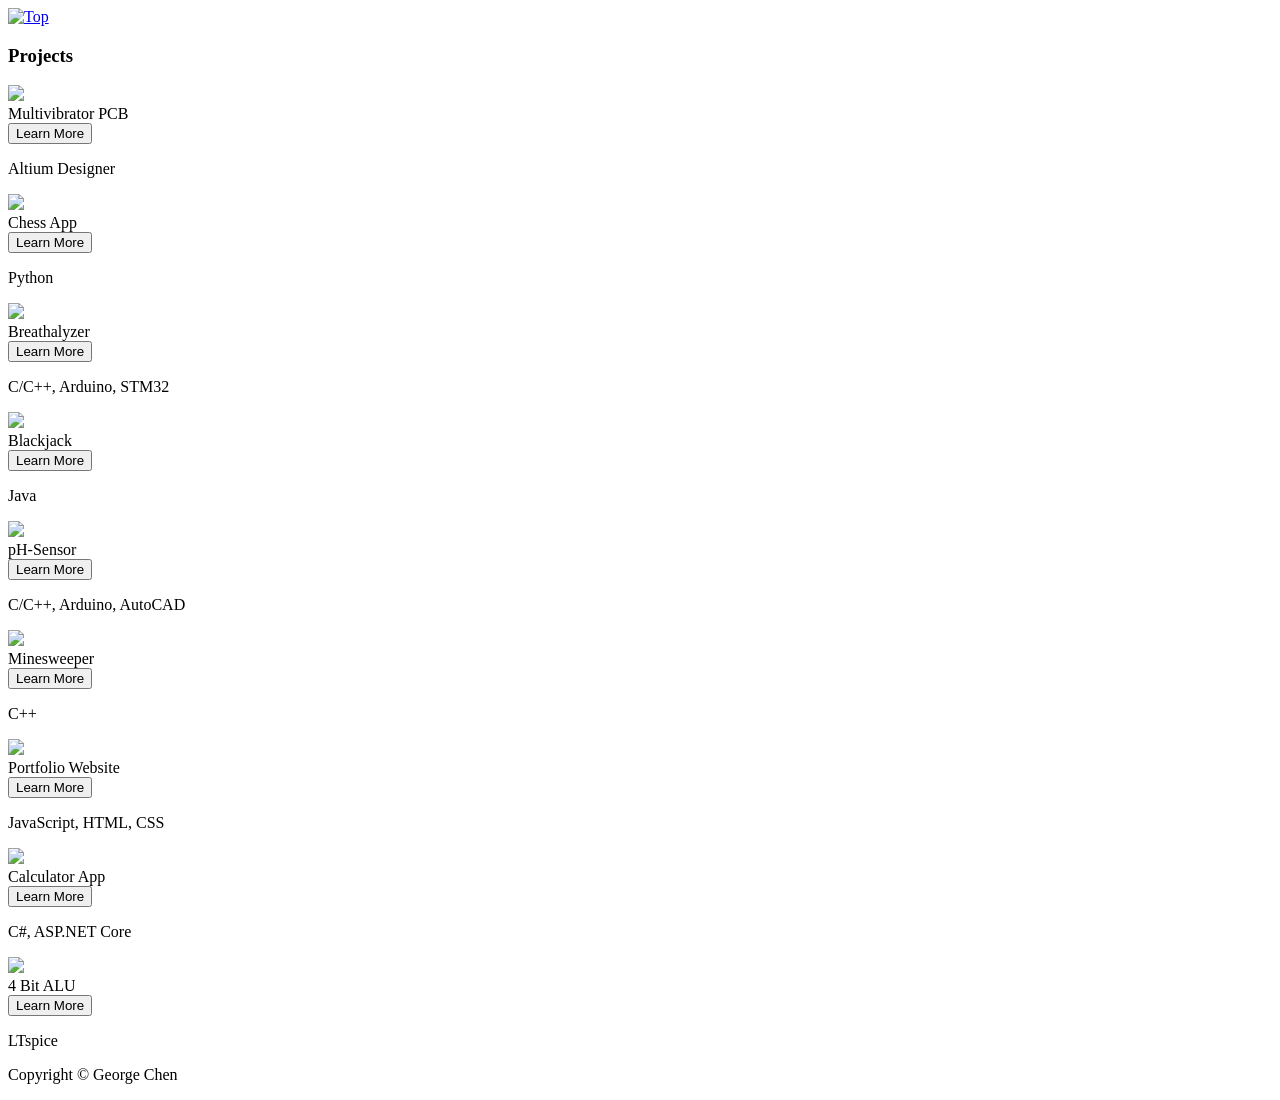
==== projects/index.html @ 994fcdec "fixed individual project pages, updated resume" ====
<!DOCTYPE html>
<html lang="en-ca">

<head>
    <title>Projects</title>
    <meta charset="utf-8">
    <meta name="viewport" content="width=device-width, initial-scale=1">
    <link rel="icon" type="image/x-icon" href="/assets/favicon.ico">
    <link rel="stylesheet" href="../style.css">
    <script type="module" src="/main.js"></script>
    <script src="https://kit.fontawesome.com/6eb7aace7e.js" crossorigin="anonymous"></script>
    <script defer src="https://cloud.umami.is/script.js" data-website-id="8316d2b9-e17b-49b7-b051-d1189af108e9"></script>
</head>

<body id="main">

    <div id="top"></div>
    <div class="fixed-background"></div>

    <!--Navigation Bar-->
    <div id="navbar">
        <a class="logo" href="#top"><img id="logo" src="/assets/favicon.ico" title="Top"></a>
        <div class="right-nav">
            <a href="/" class="fa-solid fa-house" id="home" title="Home page"></a>
        </div>
    </div>


    <!-- Projects -->
    <section id="projects" class="section" style="visibility: visible; margin-bottom: 0px;">
        <h3>Projects</h3>
        <div class="grid">


            <div class="card" id="1">
                <div class="front"><img src="/assets/pictures/projects-multivibrator.webp">
                    <div id="projectName">Multivibrator PCB</div>
                </div>
                <div class="back">
                    <div class="info">
                        <a href="https://github.com/GeorgesCoding/Multivibrator" target="_blank" class="fa fa-github" id="icon"></a>
                        <a href="/projects/multivibrator"><button class="learnMore">Learn More</button></a>
                        <p>Altium Designer</p>
                    </div>
                    <div id="multivibratorText" class="text"></div>
                </div>
            </div>

            <div class="card" id="2">
                <div class="front"><img src='/assets/pictures/projects-chess.webp'>
                    <div id="projectName">Chess App</div>
                </div>
                <div class="back">
                    <div class="info">
                        <a href="https://github.com/GeorgesCoding/Chess" target="_blank" class="fa fa-github" id="icon"></a>
                        <a href="/projects/chess"><button class="learnMore">Learn More</button></a>
                        <p>Python</p>
                    </div>
                    <div id="chessText" class="text"></div>
                </div>
            </div>

            <div class="card" id="3">
                <div class="front"><img src='/assets/pictures/projects-breathalyzer.webp'>
                    <div id="projectName">Breathalyzer</div>
                </div>
                <div class="back">
                    <div class="info">
                        <a href="https://github.com/GeorgesCoding/Breathalyzer" target="_blank" class="fa fa-github" id="icon"></a>
                        <a href="/projects/breathalyzer"><button class="learnMore">Learn More</button></a>
                        <p>C/C++, Arduino, STM32</p>
                    </div>
                    <div id="breathalyzerText" class="text"></div>
                </div>
            </div>

            <div class="card" id="4">
                <div class="front"><img src='/assets/pictures/projects-blackjack.webp'>
                    <div id="projectName">Blackjack</div>
                </div>
                <div class="back">
                    <div class="info">
                        <a href="https://github.com/GeorgesCoding/Blackjack" target="_blank" class="fa fa-github" id="icon"></a>
                        <a href="/projects/blackjack"><button class="learnMore">Learn More</button></a>
                        <p>Java</p>
                    </div>
                    <div id="blackjackText" class="text"></div>
                </div>
            </div>

            <div class="card" id="5">
                <div class="front"><img src='/assets/pictures/projects-sensor.webp'>
                    <div id="projectName">pH-Sensor</div>
                </div>
                <div class="back">
                    <div class="info">
                        <a href="https://github.com/GeorgesCoding/pH-Sensor" target="_blank" class="fa fa-github" id="icon"></a>
                        <a href="/projects/ph-sensor"><button class="learnMore">Learn More</button></a>
                        <p>C/C++, Arduino, AutoCAD</p>
                    </div>
                    <div id="sensorText" class="text"></div>
                </div>
            </div>

            <div class="card" id="6">
                <div class="front"><img src='/assets/pictures/projects-minesweeper.webp'>
                    <div id="projectName">Minesweeper</div>
                </div>
                <div class="back">
                    <div class="info">
                        <a href="https://github.com/GeorgesCoding/Minesweeper" target="_blank" class="fa fa-github" id="icon"></a>
                        <a href="./projects/minesweeper/index.html"><button class="learnMore">Learn More</button></a>
                        <p>C++</p>
                    </div>
                    <div id="minesweeperText" class="text"></div>
                </div>
            </div>


            <div class="card" id="7">
                <div class="front"><img src='/assets/pictures/projects-portfolio.webp'>
                    <div id="projectName">Portfolio Website</div>
                </div>
                <div class="back">
                    <div class="info">
                        <a href="https://github.com/GeorgesCoding/Portfolio" target="_blank" class="fa fa-github" id="icon"></a>
                        <a href="/projects/portfolio"><button class="learnMore">Learn More</button></a>
                        <p>JavaScript, HTML, CSS</p>
                    </div>
                    <div id="portfolioText" class="text"></div>
                </div>
            </div>

            <div class="card" id="8">
                <div class="front"><img src="/assets/pictures/projects-calculator.webp">
                    <div id="projectName">Calculator App</div>
                </div>
                <div class="back">
                    <div class="info">
                        <a href="https://github.com/GeorgesCoding/Calculator" target="_blank" class="fa fa-github" id="icon"></a>
                        <a href="/projects/calculator"><button class="learnMore">Learn More</button></a>
                        <p>C#, ASP.NET Core</p>
                    </div>
                    <div id="calculatorText" class="text"></div>
                </div>
            </div>

            <div class="card" id="9">
                <div class="front"><img src="/assets/pictures/in-progress.webp">
                    <div id="projectName">4 Bit ALU</div>
                </div>
                <div class="back">
                    <div class="info">
                        <a href="https://github.com/GeorgesCoding/alu" target="_blank" class="fa fa-github" id="icon"></a>
                        <a href="/projects/alu"><button class="learnMore">Learn More</button></a>
                        <p>LTspice</p>
                    </div>
                    <div id="aluText" class="text"></div>
                </div>
            </div>
        </div>
    </section>


    <!--Copyright-->
    <footer>
        <p class="copyright">Copyright © George Chen</p>
    </footer>

</body>

</html>
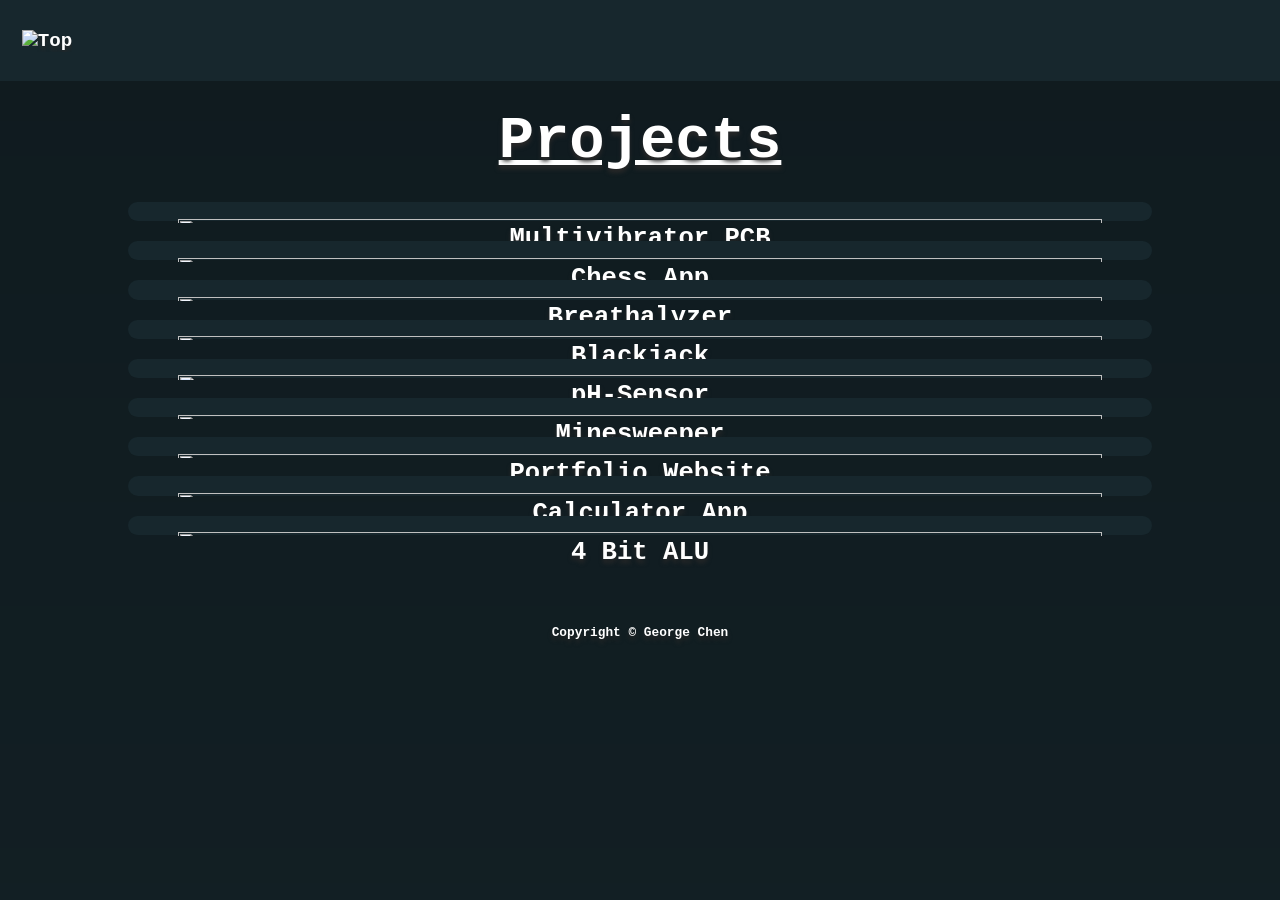
==== commit 6a96709b: "updated links, added back icon some links weren't working due incorrect directory links, also added " ====
--- a/projects/index.html
+++ b/projects/index.html
@@ -109,7 +109,7 @@
                 <div class="back">
                     <div class="info">
                         <a href="https://github.com/GeorgesCoding/Minesweeper" target="_blank" class="fa fa-github" id="icon"></a>
-                        <a href="./projects/minesweeper/index.html"><button class="learnMore">Learn More</button></a>
+                        <a href="/projects/minesweeper"><button class="learnMore">Learn More</button></a>
                         <p>C++</p>
                     </div>
                     <div id="minesweeperText" class="text"></div>
--- a/style.css
+++ b/style.css
@@ -0,0 +1,1384 @@
+* {
+    font-family: "Courier New", Courier, monospace;
+    text-shadow: 0px 4px 4px #282828;
+    font-weight: bold;
+    color: white;
+    margin: 0;
+    padding: 0;
+}
+
+
+body,
+html {
+    height: 100dvh;
+    margin: 0;
+    scroll-behavior: smooth;
+    width: 100%;
+    overflow-x: hidden;
+    overflow-y: visible;
+}
+
+html {
+    height: auto;
+    position: absolute;
+}
+
+#logo,
+.nav-about,
+.nav-work,
+.nav-projects,
+.nav-contact,
+.nav-resume {
+    cursor: pointer;
+}
+
+:root {
+    --light: rgb(62, 105, 121);
+    --dark: rgb(23, 39, 45);
+}
+
+/* Background Picture */
+body {
+    margin-top: 9vh;
+    height: 90.8dvh;
+    background-color: var(--dark)
+}
+
+.page.hide {
+    display: none;
+}
+
+/* swal css */
+
+.alert {
+    width: max-content;
+}
+
+#suprise,
+#swal2-title h5 {
+    text-shadow: none;
+}
+
+
+
+
+
+
+
+.fixed-background {
+    position: fixed;
+    top: 0;
+    left: 0;
+    width: 100%;
+    height: 100%;
+    background-image: linear-gradient(rgba(0, 0, 0, 0.3), rgba(0, 0, 0, 0.2)), url("/assets/background.gif");
+    background-size: cover;
+    background-repeat: no-repeat;
+    background-position: center;
+    z-index: -1;
+}
+
+
+#prevSection.portrait,
+#nextSection.portrait {
+    font-size: 3.5vw;
+    padding: 1vw;
+}
+
+#prevSection.portrait {
+    margin-bottom: 6.5vw;
+}
+
+#prevSection,
+#nextSection {
+    display: block;
+    position: fixed;
+    bottom: 20px;
+    right: 30px;
+    z-index: 99;
+    border: 0.2vw solid black;
+    outline: none;
+    background-color: var(--light);
+    color: white;
+    cursor: pointer;
+    padding: 0.5vw 0.75vw;
+    font-size: 1vw;
+    border-radius: 4px;
+    box-shadow: none;
+}
+
+#prevSection {
+    margin-bottom: 2.65vw;
+}
+
+
+@keyframes fadeIn {
+    0% {
+        transform: translateY(5%);
+        opacity: 0;
+    }
+
+    100% {
+        transform: translateY(0%);
+        opacity: 1;
+    }
+}
+
+.centerVertical {
+    position: relative;
+    height: auto;
+}
+
+
+.section.fade,
+#remind.fade {
+    animation: fadeIn 0.75s linear;
+    animation-delay: 0.1s;
+    animation-fill-mode: both;
+    visibility: visible;
+}
+
+
+
+/* Navigation Bar */
+#navbar {
+    position: fixed;
+    top: 0;
+    width: 100%;
+    padding: 0vw 0.7vw;
+    background-color: var(--dark);
+    z-index: 1;
+    height: 9vh;
+}
+
+#navbar .logo img {
+    max-height: 6vh;
+}
+
+.logo {
+    height: 100%;
+    display: flex;
+    align-content: center;
+    float: left;
+    margin-left: 1%;
+    font-size: 1.5vw;
+    flex-wrap: wrap;
+    animation: fade 0.5s linear;
+}
+
+.right-nav,
+.collapsed-dropdown {
+    float: right;
+    font-size: 1.5vw;
+    height: 100%;
+    margin-right: 1%;
+    display: flex;
+    align-content: center;
+    justify-content: space-between;
+    flex-wrap: wrap;
+    animation: fade 0.4s linear;
+}
+
+
+.right-nav a,
+.right-nav #toolbar {
+    display: inline-block;
+    border-radius: 10px;
+    list-style: none;
+    height: min-content;
+    margin: 0vw 1.25vw;
+    position: relative;
+    -webkit-transition: color 0.4s ease-out;
+    -moz-transition: color 0.4s ease-out;
+    -o-transition: color 0.4s ease-out;
+    -ms-transition: color 0.4s ease-out;
+    transition: color 0.4s ease-out;
+}
+
+.fa-caret-down,
+.fa-x,
+#collapsed-content a {
+    -webkit-transition: color 0.4s ease-out;
+    -moz-transition: color 0.4s ease-out;
+    -o-transition: color 0.4s ease-out;
+    -ms-transition: color 0.4s ease-out;
+    transition: color 0.4s ease-out;
+}
+
+.collapsedNav {
+    border: none;
+    border-radius: 0px;
+    box-shadow: none;
+    background: none;
+    font-size: 5vh;
+    display: none;
+}
+
+.collapsed-dropdown {
+    margin-right: 3%;
+}
+
+.collapsedNav.collapsed {
+    display: flex;
+
+}
+
+.navSection.highlight {
+    background-color: var(--light);
+    padding: 0px 10px;
+}
+
+#navbar a:hover,
+.right-nav a:hover,
+.collapsedNav button:hover,
+#projectNav:hover .fa-caret-down,
+.right-nav p:hover {
+    color: var(--light);
+}
+
+#dropdown:hover #content {
+    display: block;
+}
+
+#dropdown:hover #invisible,
+#invisible:hover {
+    visibility: visible;
+}
+
+#invisible {
+    visibility: hidden;
+}
+
+#collapsed-content.show {
+    font-size: 3vw;
+    float: none;
+    color: white;
+    text-decoration: none;
+    display: block;
+    line-height: 1.5;
+    padding-bottom: 2vh;
+    position: fixed;
+    overflow: hidden;
+    animation: fade 0.4s linear;
+}
+
+#collapsed-content {
+    top: 7vh;
+    right: 3.5vw;
+
+}
+
+#caret-down {
+    padding-left: 0.25vw;
+    line-height: 0;
+}
+
+#dropdown {
+    height: 0;
+
+}
+
+
+#content,
+#collapsed-content {
+    display: none;
+    padding-top: 3vh;
+    background-color: var(--light);
+    top: 9vh;
+    border-radius: 25px;
+    position: absolute;
+    z-index: 1;
+    padding-bottom: 1vh;
+    animation: fade 0.4s linear;
+}
+
+
+#see-all {
+    text-align: center;
+}
+
+#collapsed-content a {
+    text-decoration: none;
+    line-height: 1.5;
+    padding: 0vw 3vw;
+}
+
+#content a {
+    float: none;
+    color: white;
+    text-decoration: none;
+    display: block;
+    font-size: 1.25vw;
+    line-height: 1.5;
+    padding-bottom: 0.5vh;
+}
+
+.right-nav.collapsed {
+    display: none;
+}
+
+
+
+/* Header */
+#welcomePage {
+    width: 80%;
+    text-align: center;
+    margin: 0% 10%;
+    margin-bottom: 25vh;
+    visibility: visible;
+    overflow: visible;
+}
+
+#typing,
+#welcome {
+    text-align: center;
+    width: 100%;
+    margin: 0 auto;
+    will-change: content;
+    contain: layout paint;
+    white-space: nowrap;
+}
+
+/* welcome page */
+#welcomePage h1 {
+    overflow: hidden;
+    font-size: 6.6vw;
+}
+
+#welcomePage h1.noAfter::after {
+    margin-left: 0px;
+}
+
+#welcomePage h2 {
+    font-size: 3vw;
+}
+
+#welcomePage.portrait h1 {
+    font-size: 9vw;
+}
+
+#welcomePage.portrait h1::after {
+    font-size: 6.9vw;
+}
+
+#welcomePage.portrait h2 {
+    font-size: 4vw;
+}
+
+#welcomePage.portrait h2::after {
+    font-size: 3vw;
+    margin-bottom: 99vw;
+}
+
+#welcomePage.portrait .wrapper {
+    font-size: 3vw;
+    max-width: 90%;
+    margin-left: 5%;
+}
+
+#welcomePage.portrait .readmore,
+#welcomePage.portrait .contactbutton {
+    font-size: 4vw;
+    padding: 2vw 3vw
+}
+
+#welcomePage.portrait {
+    text-align: center;
+    position: relative;
+}
+
+
+#remind {
+    margin-top: -20vh;
+    padding-bottom: 20vh;
+    text-align: left;
+    margin-left: 2vw;
+    opacity: 0;
+    bottom: 0;
+    width: max-content;
+    position: relative;
+    vertical-align: bottom;
+}
+
+
+#remind.animate,
+.button button.animate {
+    animation: fade 2s ease-out forwards;
+}
+
+#remind.fadeOut {
+    animation: fadeOut 1s ease-out forwards;
+}
+
+#remind,
+.button button {
+    visibility: hidden;
+}
+
+.card.hide {
+    opacity: 0;
+}
+
+
+
+
+/* cursor 
+cursor width is 1/2 border width */
+#welcomePage h1::after,
+#welcomePage h2.start:after {
+    animation: blink 1060ms step-end infinite;
+    content: "";
+}
+
+#welcomePage h1:after {
+    margin-left: 5px;
+    font-size: 4.95vw;
+    animation-delay: 3s;
+}
+
+#welcomePage h1.start::after {
+    border: 0.25vw white solid;
+}
+
+#welcomePage h2.start::after {
+    border: 0.15vw white solid;
+    margin-left: -0.35vw;
+}
+
+#welcomePage h2.paused {
+    width: max-content;
+    border-right: 0.3vw white solid;
+}
+
+
+
+
+
+@keyframes blink {
+    0% {
+        border-color: transparent;
+    }
+
+    50% {
+        border-color: white;
+    }
+}
+
+@keyframes fade {
+    0% {
+        opacity: 0;
+    }
+
+    100% {
+        opacity: 1;
+    }
+}
+
+@keyframes fadeOut {
+    0% {
+        opacity: 1;
+    }
+
+    100% {
+        opacity: 0;
+    }
+}
+
+
+.button .readmore,
+.button .viewResume {
+    background-color: var(--dark);
+}
+
+.button .contactbutton {
+    margin-right: 3vw;
+    margin-left: 3vw;
+
+    background-color: var(--light);
+}
+
+.button button {
+    opacity: 0;
+    font-size: 2.25vw;
+    padding: 1vw 2vw;
+    text-align: center;
+    margin-top: 30px;
+}
+
+
+.button button:hover,
+#ok:hover {
+    transform: translateY(2px);
+    box-shadow: none;
+    position: relative;
+}
+
+.section {
+    visibility: hidden;
+}
+
+/* Overview */
+#overview {
+    padding-top: 3vh;
+    width: 80%;
+    text-align: left;
+    margin: 0% 10%;
+    margin-bottom: 25vh;
+}
+
+#overview h3 {
+    height: fit-content;
+    font-size: 4.6vw;
+    text-decoration: underline;
+}
+
+#overview p {
+    font-size: 1.5vw;
+    width: 50vw;
+    float: left;
+    padding-right: 2vw;
+    padding-bottom: 3vh;
+}
+
+#overview .sectionPicture img {
+    width: 25vw;
+    border-radius: 50%;
+    background-color: var(--dark);
+    border: 0.5vw solid var(--dark);
+    position: sticky;
+    margin-top: 5vw;
+}
+
+
+#skills {
+    padding-top: 3vh;
+    width: 80%;
+    text-align: middle;
+    margin: 0% 10%;
+    margin-bottom: 25vh;
+}
+
+#overviewText {
+    margin-top: 3vh;
+}
+
+#overviewText p {
+    margin-top: 2.5vh;
+}
+
+
+#overviewText.landscape {
+    padding-right: 7.5vw;
+}
+
+
+#overviewText.portrait img {
+    width: 30vw;
+}
+
+#workText.landscape p,
+#overviewText.landscape {
+    font-size: 1.5vw;
+    width: 45vw;
+}
+
+#workText.landscape p {
+    width: 40vw;
+}
+
+.sectionname.landscape {
+    font-size: 4.6vw;
+}
+
+.sectionPicture.landscape {
+    width: 36vw;
+    display: auto;
+    text-align: unset;
+}
+
+.workName.landscape {
+    font-size: 2.5vw;
+}
+
+.workDate.landscape {
+    font-size: 1.75vw
+}
+
+.workTitle.landscape {
+    font-size: 2vw;
+}
+
+#overviewText.portrait p {
+    width: 100%;
+    padding-right: 0px;
+}
+
+#workText.portrait p {
+    width: 100%;
+}
+
+.sectionPicture.portrait {
+    width: 100%;
+    display: block;
+    text-align: center;
+}
+
+.portrait #selfie {
+    translate: 0px 0px;
+    width: 20%;
+    margin-left: 2vw;
+}
+
+.portrait #ALICE {
+    width: 74.5%;
+}
+
+.portrait #ALICE,
+.portrait #selfie {
+    margin-top: 3vh;
+    float: left;
+}
+
+
+
+#skillName,
+#skillName2 {
+    margin-top: 8vh;
+    margin-bottom: 1%;
+    text-decoration: underline;
+}
+
+#skillName.landscape,
+#skillName2.landscape {
+    font-size: 3vw;
+}
+
+#skillName.portrait,
+#skillName2.portrait {
+    font-size: 4vh;
+}
+
+.workDate .skillIcon {
+    height: 8vw;
+}
+
+.workDate.landscape .skillIcon {
+    height: 10vh;
+}
+
+.skillIcon {
+    margin-top: 1vh;
+}
+
+
+
+
+
+/* Work */
+#experience {
+    margin: 0% 10%;
+    padding-top: 3vh;
+    margin-bottom: 25vh;
+    text-align: right;
+    float: right;
+    width: 80%;
+
+}
+
+#experience h3 {
+    font-size: 4.6vw;
+    text-decoration: underline;
+    float: right;
+}
+
+#experience h4 {
+    font-size: 2.1vw;
+}
+
+
+#experience h5 {
+    font-size: 1.75vw;
+}
+
+#experience p {
+    margin-top: 2.5vh;
+    float: right;
+    width: 100%;
+    height: max-content;
+}
+
+
+#plangroupDetails {
+    float: right;
+    width: 100%;
+}
+
+#experience #plangroup img {
+    border-radius: 25px;
+    border: 0.5vw solid var(--dark);
+}
+
+.selfie {
+    width: 32%;
+    margin-right: -2vw;
+    margin-top: -32vh;
+    position: relative;
+}
+
+#experience #plangroup .sectionPicture {
+    width: 36vw;
+    translate: 0vh -5vh;
+
+}
+
+.ALICE {
+    width: 100%;
+    z-index: -1;
+}
+
+
+/* Projects */
+#projects {
+    padding-top: 3vh;
+    margin: 0% 10%;
+    margin-bottom: 25vh;
+    display: inline-block;
+    height: min-content;
+    width: 80vw;
+}
+
+#projects .grid {
+    display: inline-grid;
+    padding-top: 3vh;
+    width: 80vw;
+    column-gap: 20px;
+    row-gap: 20px;
+    perspective: 1000px;
+    overflow: visible;
+    width: 100%;
+}
+
+.grid.mainBig {
+    grid-template-columns: 1fr 1fr 1fr;
+    grid-template-rows: 1fr 1fr;
+}
+
+.grid.mainHeight {
+    height: 90vh
+}
+
+
+.grid.mainMedium {
+    grid-template-columns: 1fr 1fr;
+    grid-template-rows: 1fr 1fr 1fr;
+}
+
+.grid.mainMedium #icon,
+.grid.mainSmall #icon,
+.grid.subMedium #icon,
+.grid.subSmall #icon {
+    font-size: 5vw;
+}
+
+#home.small {
+    font-size: 3vw;
+    margin-right: 1.5vw;
+}
+
+#home.big {
+    font-size: 4vw;
+    margin-right: 3vw;
+}
+
+.grid.mainSmall {
+    grid-template-rows: 1fr 1fr 1fr;
+    justify-content: center;
+    width: 80vw;
+    height: max-content;
+}
+
+.grid.subSmall {
+    grid-template-rows: 1fr 1fr 1fr;
+    justify-content: center;
+}
+
+.grid.mainSmall.mobile-landscape .card,
+.grid.mainMedium.mobile-landscape .card,
+.grid.mainBig.mobile-landscape .card,
+.grid.mainHeight.mobile-landscape .card,
+.grid.subSmall.mobile-landscape .card,
+.grid.subMedium.mobile-landscape .card,
+.grid.subBig.mobile-landscape .card,
+.grid.subHeight.mobile-landscape .card {
+    height: 40vh;
+}
+
+.grid.mainSmall .card,
+.grid.subSmall .card {
+    width: 50vw;
+    height: 25vh;
+}
+
+.grid.mainSmall #projectName,
+.grid.subSmall #projectName {
+    font-size: 3.5vw;
+    padding-top: 0.5vh;
+}
+
+.grid.subBig {
+    grid-template-columns: 1fr 1fr 1fr;
+    grid-template-rows: 1fr 1fr 1fr;
+}
+
+.grid.subHeight {
+    height: 120vh;
+}
+
+.grid.subMedium {
+    grid-template-columns: 1fr 1fr;
+    grid-template-rows: 1fr 1fr 1fr 1fr;
+    height: auto;
+}
+
+.info.less {
+    height: 100%;
+    width: 100%;
+    vertical-align: middle;
+    text-align: center;
+    margin: auto;
+    bottom: unset;
+}
+
+.back.less {
+    display: flex;
+    justify-content: center;
+    align-items: center;
+    flex-wrap: wrap;
+    margin: 0vw 2vw;
+}
+
+.info.more {
+    height: auto;
+    width: max-content;
+    bottom: calc(20px + 3vh);
+    margin: 0vw 2vw;
+}
+
+#icon.less {
+    font-size: 3vw;
+    margin-right: 0;
+}
+
+.learnMore.less {
+    font-size: 2vh;
+}
+
+.learnMore.more {
+    font-size: 1.5vw;
+}
+
+.text.show {
+    visibility: visible;
+}
+
+.text.hide {
+    visibility: hidden;
+}
+
+
+#projects h3,
+#skills h3 {
+    font-size: 4.6vw;
+    text-decoration: underline;
+    height: fit-content;
+    justify-content: center;
+    display: flex;
+}
+
+.card .front img {
+    width: 95%;
+    height: 75%;
+    border-radius: 25px 25px 10px 10px;
+    margin-top: 0.5vw;
+}
+
+#projectName {
+    height: 15%;
+    display: flex;
+    justify-content: center;
+    align-items: center;
+}
+
+.card {
+    width: 100%;
+    height: 100%;
+    transition: transform 1s;
+    transform-style: preserve-3d;
+    cursor: pointer;
+    background-color: var(--dark);
+    border-radius: 25px;
+    overflow: visible;
+    position: relative;
+}
+
+.card.flip {
+    transform: rotateY(180deg);
+}
+
+.front {
+    position: absolute;
+    font-size: 2vw;
+}
+
+.front,
+.back {
+    width: 100%;
+    height: 100%;
+    text-align: center;
+    -webkit-backface-visibility: hidden;
+    backface-visibility: hidden;
+}
+
+.back {
+    position: relative;
+    transform: rotateY(180deg);
+    font-size: 2.5dvh;
+    border-radius: 25px;
+    text-align: center;
+    width: auto;
+    height: 100%;
+    margin: 1.5vw;
+
+    vertical-align: middle;
+}
+
+.back .info {
+    position: absolute;
+    left: calc(50%);
+    transform: translateX(-50%);
+    height: min-content;
+    margin: 0px;
+}
+
+.info p {
+    width: 100%;
+    padding-top: 1.5vh;
+}
+
+#projects button {
+    background-color: var(--light);
+}
+
+.middle {
+    text-align: center;
+    position: relative;
+}
+
+.seeAll {
+    font-size: 2.25vw;
+    padding: 1vw 1.7vw;
+    margin-top: 5vh;
+}
+
+
+#projects .card a button {
+    border-radius: 25px;
+    padding: 7px 17px 7px 17px;
+    box-shadow: none;
+}
+
+.learnmore {
+    font-size: 8vw;
+
+}
+
+#projects .info a:hover,
+.info a button:hover,
+.seeAll:hover {
+    transform: translateY(2px);
+    box-shadow: none;
+    position: relative;
+}
+
+#icon {
+    font-size: 2.5vw;
+    vertical-align: middle;
+}
+
+
+@media (max-width: 800px) {
+    #seeAll {
+        font-size: 3.5vw;
+        padding: 2vw 3vw;
+
+    }
+}
+
+
+/* Contact and Socials*/
+#contact {
+    margin-left: 10%;
+    margin-right: 10%;
+    height: auto;
+}
+
+#contact h3 {
+    padding-top: 3vh;
+    font-size: 4.6vw;
+    text-decoration: underline;
+    justify-content: center;
+    display: flex;
+}
+
+#contact.portrait h4 {
+    font-size: 3.5vw;
+    padding: 1.5vh 3vw;
+    height: 5vw;
+}
+
+#contact.portrait .links,
+#contact.portrait .resume,
+#contact.portrait .reportBug {
+    height: 20vw;
+    margin-top: 5vh;
+}
+
+@media (max-width: 400px) {
+
+    #contact.portrait #resume,
+    #contact.portrait #reportBug,
+    #contact.portrait #platforms {
+        height: calc(20vw - 4vh);
+    }
+
+    #contact.portrait .links,
+    #contact.portrait .resume,
+    #contact.portrait .reportBug {
+        height: 25vw;
+    }
+}
+
+
+
+#contact.portrait input::placeholder,
+#contact.portrait textarea::placeholder {
+    font-size: 2vw;
+}
+
+#contact.portrait .form label {
+    font-size: 2.5vw;
+    line-height: 3vh;
+    padding-left: 1vw;
+}
+
+#contact.portrait .form input,
+#contact.portrait .form textarea {
+    line-height: 2.5vh;
+    font-size: 2vw;
+    padding: 1vw;
+    padding-left: 2vw;
+}
+
+#contact.portrait .grid button {
+    font-size: 3vw;
+    padding: 1vw 2.25vw;
+    margin-bottom: 0px;
+}
+
+#contact.portrait .grid .form button {
+    margin-bottom: 3vh;
+    margin-left: 2.5vw;
+}
+
+#contact .grid {
+    width: auto;
+    margin-top: 20px;
+    display: grid;
+    grid-template-columns: 0.6fr 0.4fr;
+    font-size: 1.5vw;
+    border-radius: 25px;
+    justify-content: center;
+}
+
+
+
+#contact .grid.portrait {
+    grid-template-columns: 1fr;
+    grid-template-rows: auto 1fr;
+    justify-content: center;
+    width: 100%;
+}
+
+#contact .grid.portrait .socials {
+    width: 45vw;
+    justify-self: center;
+}
+
+
+#contact .grid.portrait .form {
+    width: 60vw;
+}
+
+#contact.portrait {
+    display: flex;
+    justify-content: center;
+}
+
+#contact.portrait #recaptcha {
+    margin-left: 2.5vw;
+    margin-bottom: 3vh;
+    height: 10vw;
+    width: 40vw;
+}
+
+#contact.portrait .fa-github,
+#contact.portrait .fa-envelope,
+#contact.portrait .fa-linkedin,
+#contact.portrait .fa-youtube {
+    font-size: 5vw;
+    margin-left: 2vw;
+}
+
+
+
+#contact h4 {
+    font-size: 2vw;
+    display: flex;
+    justify-content: center;
+    align-items: center;
+    border-radius: 25px 25px 0px 0px;
+    height: 3.5vw;
+    border-bottom: 0.25vw lightgray solid;
+}
+
+#contact .socials h4 {
+    background-color: var(--dark);
+}
+
+#contact h4 {
+    background-color: var(--light);
+}
+
+.form {
+    border-radius: 25px;
+    background-color: var(--dark);
+    width: 80%;
+}
+
+#form {
+    padding-right: 1.25vw;
+    margin-top: 2vh;
+}
+
+.form label,
+input,
+textarea {
+    margin-left: 2vw;
+    line-height: 2vw;
+    margin-bottom: 1.75vw;
+}
+
+
+input[type=email],
+input[type=name],
+textarea {
+    text-decoration: none;
+    width: 90%;
+    height: 20%;
+    border: 1px solid black;
+    height: fit-content;
+    resize: none;
+    border-radius: 10px;
+    background-color: lightgray;
+    font-size: 1.1vw;
+    color: black;
+    text-shadow: none;
+    padding: 0.35vw;
+    padding-left: 0.5vw;
+}
+
+textarea::-webkit-scrollbar {
+    width: 0.75vw;
+}
+
+textarea::-webkit-scrollbar-track {
+    -webkit-box-shadow: inset 0 0 6px rgba(0, 0, 0, 0.3);
+}
+
+textarea::-webkit-scrollbar-thumb {
+    border-radius: 10px;
+    background: var(--light);
+    -webkit-box-shadow: inset 0 0 6px rgba(0, 0, 0, 0.5);
+}
+
+textarea::-webkit-scrollbar-thumb:hover,
+textarea::-webkit-scrollbar-track:hover,
+textarea::-webkit-scrollbar:hover {
+    cursor: pointer;
+}
+
+::placeholder {
+    color: gray;
+    text-shadow: none;
+    font-size: 1.15vw;
+    text-decoration: none;
+}
+
+#contact .grid button {
+    background-color: var(--light);
+    font-size: 1.9vw;
+    padding: 0.65vw 1.7vw;
+}
+
+.form button {
+    margin-left: 2vw;
+}
+
+#form button {
+    margin-bottom: 2vw;
+}
+
+.grid button:hover {
+    transform: translateY(2px);
+    box-shadow: none;
+    position: relative;
+}
+
+.grid .socials {
+    font-size: 1.25vw;
+    overflow: visible;
+    width: auto;
+}
+
+a:link,
+a:visited,
+a:active,
+a:focus {
+    text-decoration: none;
+}
+
+.socials a,
+.fa-github,
+.fa-youtube {
+    text-decoration: none;
+    font-size: 3.5vw;
+    transition: all 0.3s linear;
+    align-content: center;
+}
+
+
+
+.icons a:hover {
+    transform: translate(0px, -1vw);
+}
+
+.socials .icons {
+    display: flex;
+    justify-content: center;
+    align-items: center;
+    width: 100%;
+}
+
+.socials {
+    overflow-y: hidden;
+    width: 30%;
+    display: block;
+}
+
+.resumeButton,
+.bugButton,
+.icons {
+    display: flex;
+    justify-content: center;
+    align-items: center;
+}
+
+.icons {
+    height: 7vw;
+}
+
+.resumeButton,
+.bugButton {
+    height: 6.25vw;
+}
+
+#contact.portrait .resumeButton,
+#contact.portrait .bugButton,
+#contact.portrait .icons {
+    height: calc(15vw - 4vh);
+}
+
+
+.resume,
+.reportBug,
+.links {
+    background-color: var(--light);
+    border-radius: 25px 25px 25px 25px;
+    height: 11vw;
+    overflow: hidden;
+}
+
+
+#recaptcha {
+    margin-left: 2vw;
+    margin-bottom: 2vw;
+    height: 5vw;
+    width: 20vw;
+}
+
+button {
+    border: 0.1vw rgb(32, 32, 32) solid;
+    border-radius: 25px;
+    transition: all 0.3s ease-in-out;
+    color: white;
+    text-decoration: none;
+    display: inline-block;
+    cursor: pointer;
+    animation-fill-mode: both;
+    box-shadow: 0.4vw 0.3vw 0px rgb(211, 211, 211);
+}
+
+#resumePage {
+    height: 100dvh;
+    width: 100dvw;
+    border: none;
+    overflow: hidden;
+    margin-top: 0px
+}
+
+/* Copyright */
+.copyright {
+    font-size: 1vw;
+    text-align: center;
+    display: inline-block;
+    width: 100%;
+    padding-bottom: 3vh;
+    bottom: 0;
+    padding-top: 10vh;
+    position: relative;
+}
+
+.copyright.portrait {
+    padding-top: 5vh;
+    font-size: 2vw;
+}
+
+footer {
+    bottom: 0;
+    position: relative;
+
+}
+
+body::-webkit-scrollbar {
+    width: 0.8em;
+}
+
+body::-webkit-scrollbar-track {
+    -webkit-box-shadow: inset 0 0 6px rgba(0, 0, 0, 0.3);
+    background-color: var(--dark);
+}
+
+body::-webkit-scrollbar-thumb {
+    background-color: darkgrey;
+    border-radius: 8px;
+}
